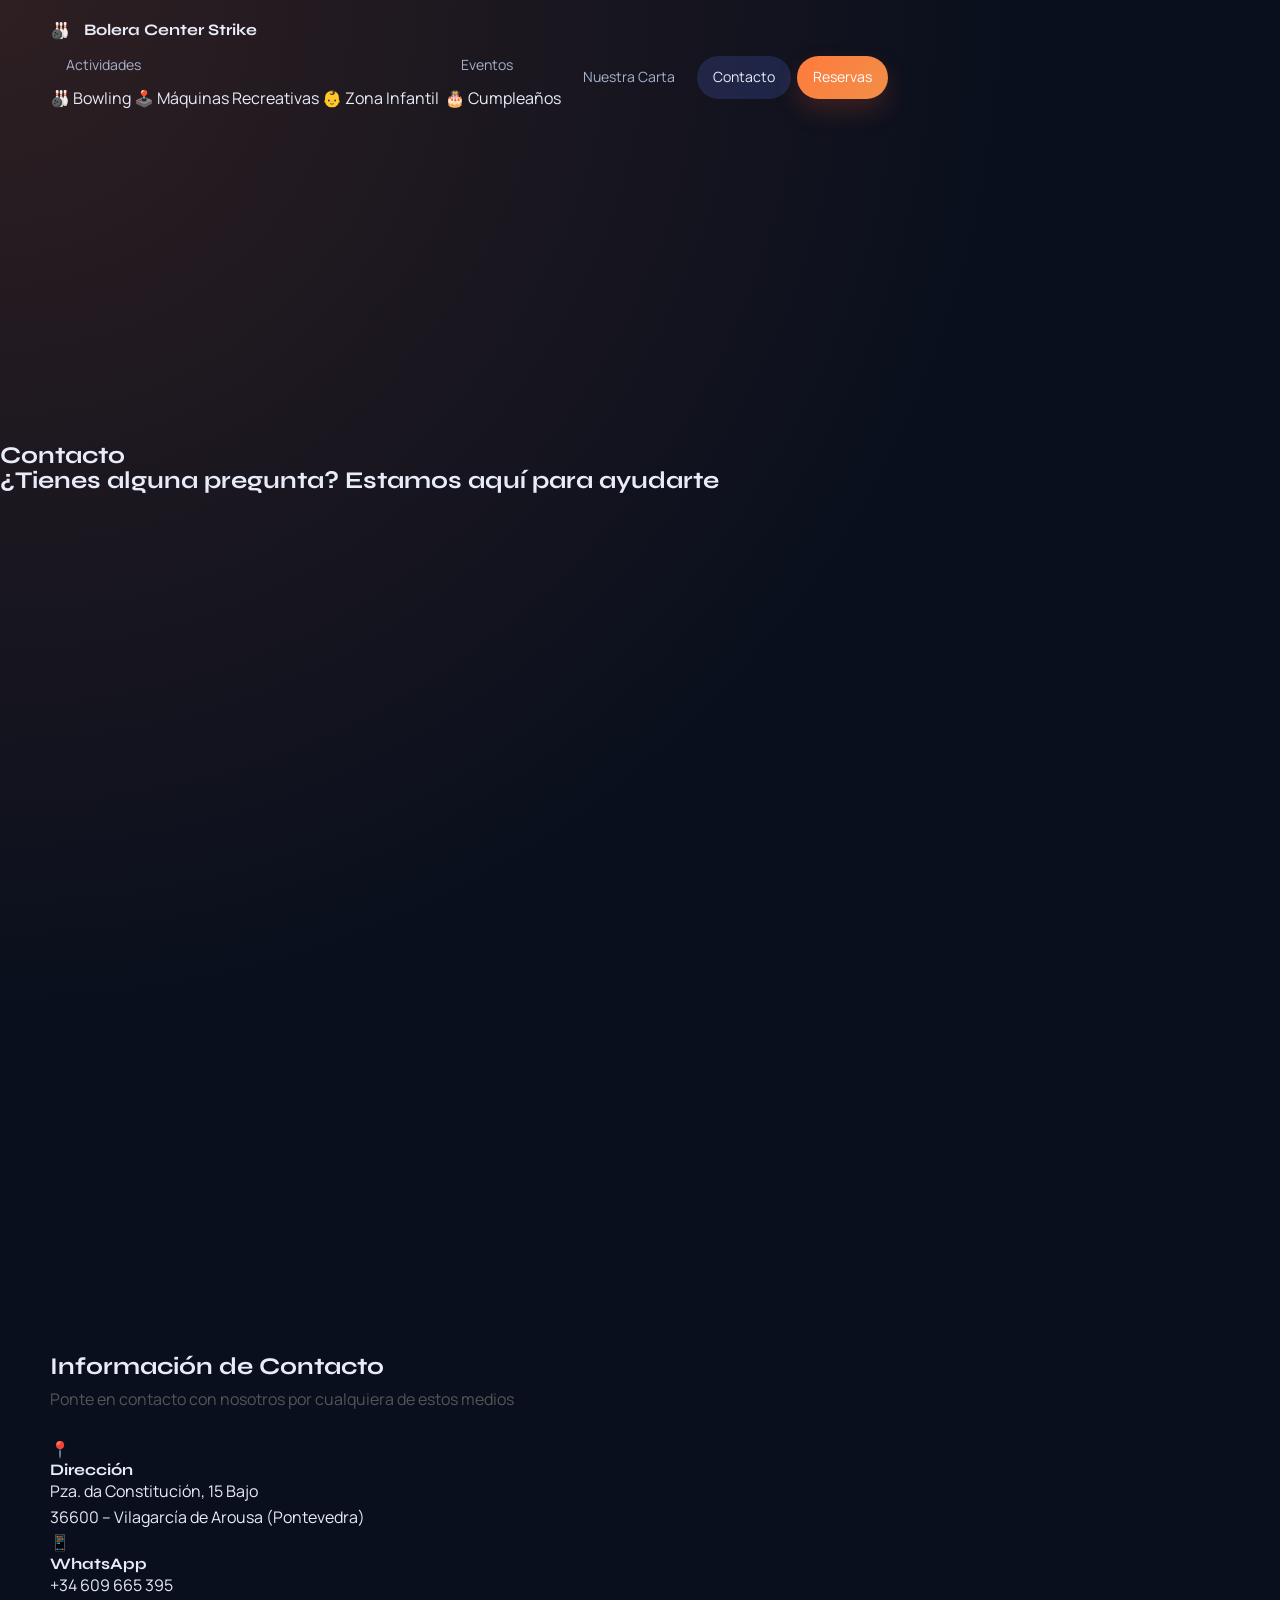
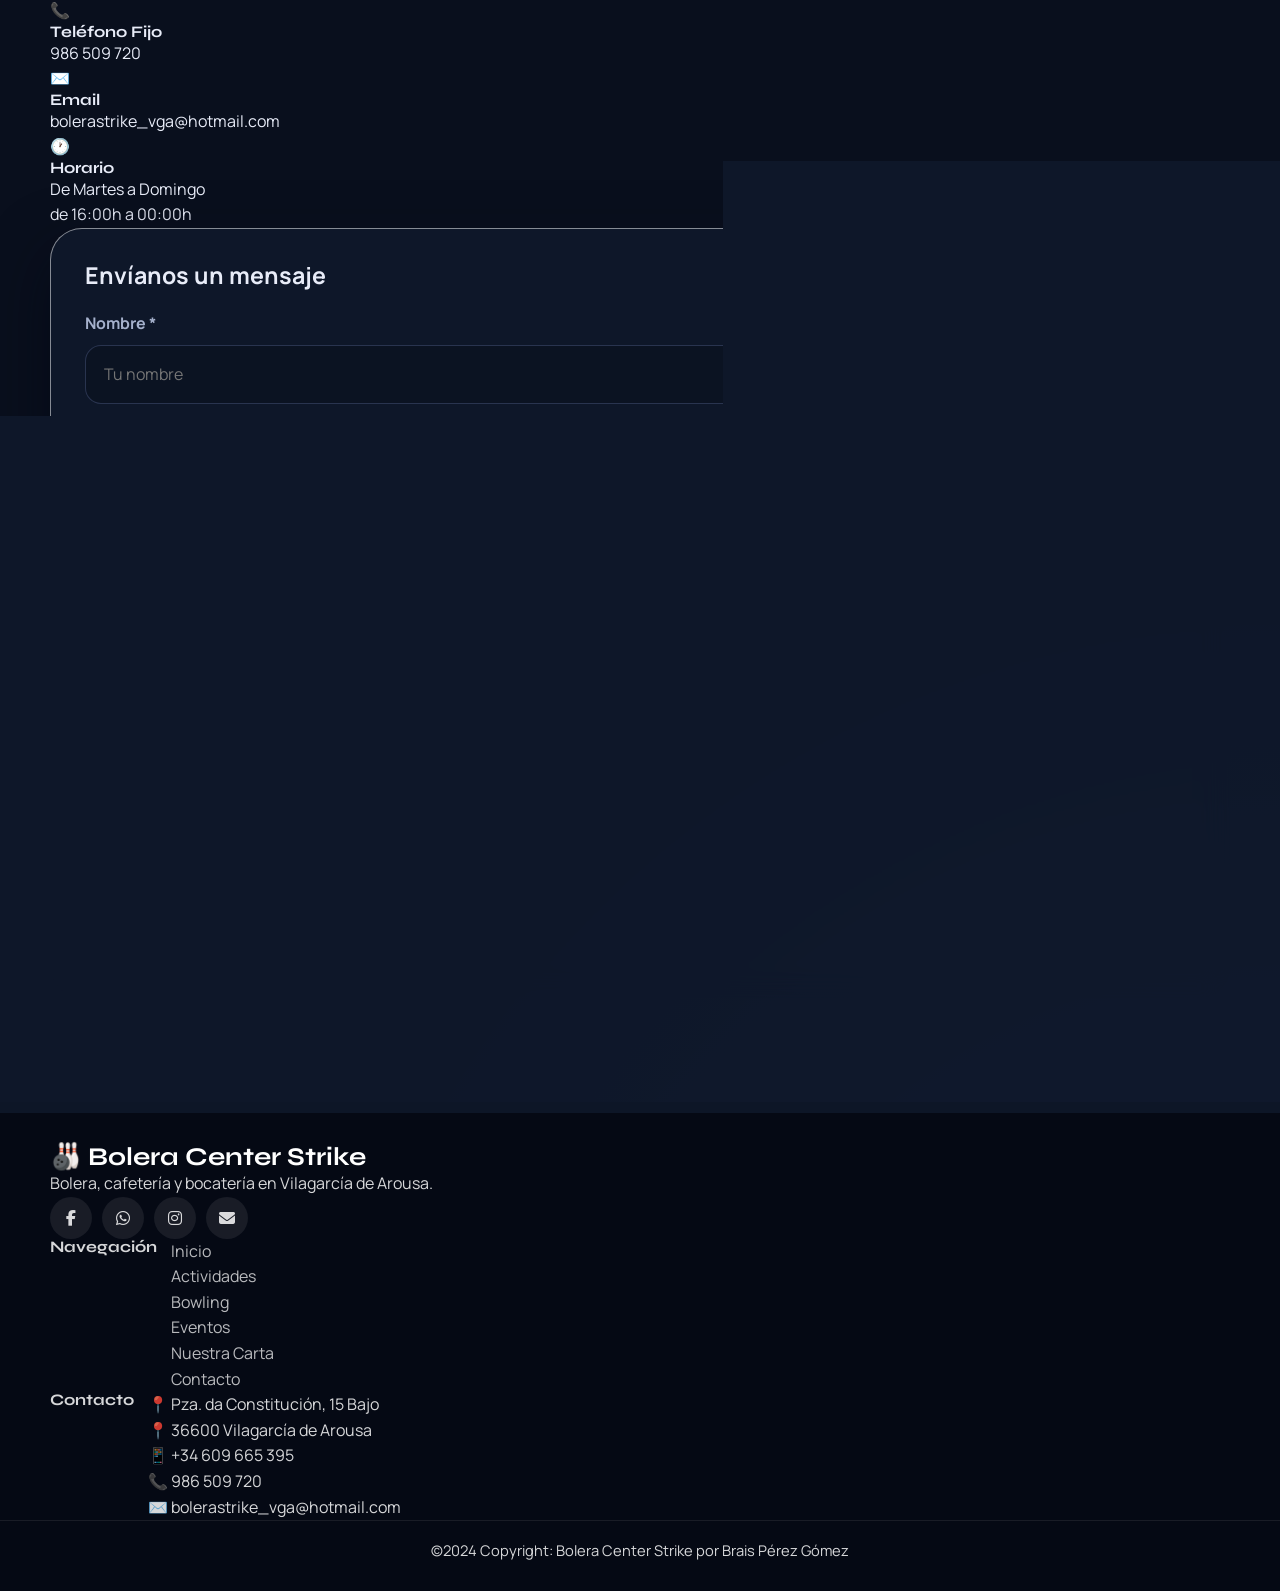
==== pages/contacto.html @ 4a48ab27 "feat: initial commit con optimizaciones para GitHub" ====
<!DOCTYPE html>
<html lang="es">
<head>
  <meta charset="UTF-8">
  <meta name="viewport" content="width=device-width, initial-scale=1.0">
  <meta name="description" content="Contacto Bolera Center Strike. Dirección, teléfono, horario y formulario de contacto en Vilagarcía de Arousa.">
  <title>Contacto | Bolera Center Strike</title>
  <link rel="stylesheet" href="../css/styles.css">
  <link rel="stylesheet" href="https://cdnjs.cloudflare.com/ajax/libs/font-awesome/6.5.0/css/all.min.css">
</head>
<body>

  <!-- NAVBAR -->
  <nav class="navbar" id="navbar">
    <div class="container">
      <a href="../index.html" class="navbar-brand">
        <div class="logo-icon">🎳</div>
        <h1>Bolera Center <span>Strike</span></h1>
      </a>
      <ul class="nav-menu" id="navMenu">
        <li class="nav-item has-dropdown">
          <a href="actividades.html" class="nav-link">Actividades</a>
          <div class="dropdown">
            <a href="bowling.html">🎳 Bowling</a>
            <a href="maquinas-recreativas.html">🕹️ Máquinas Recreativas</a>
            <a href="zona-infantil.html">👶 Zona Infantil</a>
          </div>
        </li>
        <li class="nav-item has-dropdown">
          <a href="eventos.html" class="nav-link">Eventos</a>
          <div class="dropdown"><a href="cumpleanos.html">🎂 Cumpleaños</a></div>
        </li>
        <li class="nav-item"><a href="carta.html" class="nav-link">Nuestra Carta</a></li>
        <li class="nav-item"><a href="contacto.html" class="nav-link active">Contacto</a></li>
        <li class="nav-item"><a href="reservas.html" class="nav-link nav-cta">Reservas</a></li>
      </ul>
      <div class="hamburger" id="hamburger"><span></span><span></span><span></span></div>
    </div>
    <div class="nav-overlay" id="navOverlay"></div>
  </nav>

  <!-- HERO -->
  <section class="hero page-hero" style="background-image: url('https://images.unsplash.com/photo-1423666639041-f56000c27a9a?w=1920&q=80');">
    <div class="hero-content">
      <h1><span>Contacto</span></h1>
      <h2>¿Tienes alguna pregunta? Estamos aquí para ayudarte</h2>
    </div>
  </section>

  <!-- MAPA FULL WIDTH -->
  <div style="width:100%; height:350px; overflow:hidden;">
    <iframe src="https://www.google.com/maps/embed?pb=!1m18!1m12!1m3!1d2936.5!2d-8.7647!3d42.5954!2m3!1f0!2f0!3f0!3m2!1i1024!2i768!4f13.1!3m3!1m2!1s0xd2f052d35e92a65%3A0x6c9aba1d7a1cc52d!2sBolera%20Center%20Strike!5e0!3m2!1ses!2ses!4v1700000000000!5m2!1ses!2ses" style="width:100%;height:100%;border:none;" allowfullscreen="" loading="lazy"></iframe>
  </div>

  <!-- CONTACTO -->
  <section>
    <div class="container">
      <div class="contact-grid">
        <!-- INFO -->
        <div class="contact-info animate-on-scroll">
          <h2 style="color:var(--azul-primario); margin-bottom:8px;">Información de Contacto</h2>
          <p style="color:#555; margin-bottom:24px;">Ponte en contacto con nosotros por cualquiera de estos medios</p>

          <div class="info-card">
            <div class="info-icon">📍</div>
            <div>
              <h4>Dirección</h4>
              <p>Pza. da Constitución, 15 Bajo<br>36600 – Vilagarcía de Arousa (Pontevedra)</p>
            </div>
          </div>

          <div class="info-card">
            <div class="info-icon">📱</div>
            <div>
              <h4>WhatsApp</h4>
              <p><a href="https://wa.me/34609665395" style="color:var(--azul-brillante);">+34 609 665 395</a></p>
            </div>
          </div>

          <div class="info-card">
            <div class="info-icon">📞</div>
            <div>
              <h4>Teléfono Fijo</h4>
              <p><a href="tel:986509720" style="color:var(--azul-brillante);">986 509 720</a></p>
            </div>
          </div>

          <div class="info-card">
            <div class="info-icon">✉️</div>
            <div>
              <h4>Email</h4>
              <p><a href="mailto:bolerastrike_vga@hotmail.com" style="color:var(--azul-brillante);">bolerastrike_vga@hotmail.com</a></p>
            </div>
          </div>

          <div class="info-card">
            <div class="info-icon">🕐</div>
            <div>
              <h4>Horario</h4>
              <p>De Martes a Domingo<br>de 16:00h a 00:00h</p>
            </div>
          </div>
        </div>

        <!-- FORMULARIO -->
        <div class="contact-form animate-on-scroll">
          <h3 style="color:var(--azul-primario); margin-bottom:24px; font-family:var(--fuente-titulo);">Envíanos un mensaje</h3>
          <form id="contactForm" onsubmit="return handleContactForm(event)">
            <div class="form-group">
              <label for="nombre">Nombre *</label>
              <input type="text" id="nombre" name="nombre" required placeholder="Tu nombre">
            </div>
            <div class="form-group">
              <label for="email">Email *</label>
              <input type="email" id="email" name="email" required placeholder="tu@email.com">
            </div>
            <div class="form-group">
              <label for="telefono">Teléfono</label>
              <input type="tel" id="telefono" name="telefono" placeholder="Tu teléfono">
            </div>
            <div class="form-group">
              <label for="asunto">Asunto *</label>
              <select id="asunto" name="asunto" required>
                <option value="">Selecciona un asunto</option>
                <option value="reserva">Reserva de pista</option>
                <option value="cumpleanos">Fiesta de cumpleaños</option>
                <option value="evento">Evento / Celebración</option>
                <option value="informacion">Información general</option>
                <option value="otro">Otro</option>
              </select>
            </div>
            <div class="form-group">
              <label for="mensaje">Mensaje *</label>
              <textarea id="mensaje" name="mensaje" required placeholder="Escribe tu mensaje aquí..."></textarea>
            </div>
            <button type="submit" class="btn btn-primary" style="width:100%;">Enviar Mensaje</button>
          </form>
          <div id="formSuccess" style="display:none; text-align:center; padding:30px;">
            <div style="font-size:3rem; margin-bottom:16px;">✅</div>
            <h3 style="color:var(--azul-primario);">¡Mensaje enviado!</h3>
            <p style="color:#555; margin-top:8px;">Te responderemos lo antes posible.</p>
          </div>
        </div>
      </div>
    </div>
  </section>

  <!-- FOOTER -->
  <footer class="site-footer">
    <div class="container">
      <div class="footer-grid">
        <div class="footer-brand">
          <h3>🎳 Bolera Center Strike</h3>
          <p>Bolera, cafetería y bocatería en Vilagarcía de Arousa.</p>
          <div class="footer-social">
            <a href="https://facebook.com" target="_blank"><i class="fab fa-facebook-f"></i></a>
            <a href="https://wa.me/34609665395" target="_blank"><i class="fab fa-whatsapp"></i></a>
            <a href="https://instagram.com" target="_blank"><i class="fab fa-instagram"></i></a>
            <a href="contacto.html"><i class="fas fa-envelope"></i></a>
          </div>
        </div>
        <div class="footer-links">
          <h4>Navegación</h4>
          <ul>
            <li><a href="../index.html">Inicio</a></li>
            <li><a href="actividades.html">Actividades</a></li>
            <li><a href="bowling.html">Bowling</a></li>
            <li><a href="eventos.html">Eventos</a></li>
            <li><a href="carta.html">Nuestra Carta</a></li>
            <li><a href="contacto.html">Contacto</a></li>
          </ul>
        </div>
        <div class="footer-links">
          <h4>Contacto</h4>
          <div class="footer-contact-info">
            <p>📍 Pza. da Constitución, 15 Bajo</p>
            <p>📍 36600 Vilagarcía de Arousa</p>
            <p>📱 +34 609 665 395</p>
            <p>📞 986 509 720</p>
            <p>✉️ bolerastrike_vga@hotmail.com</p>
          </div>
        </div>
      </div>
    </div>
    <div class="footer-bottom">
      <div class="container"><p>©2024 Copyright: Bolera Center Strike por Brais Pérez Gómez</p></div>
    </div>
  </footer>

  <script src="../js/main.js"></script>
</body>
</html>
---- css/styles.css ----
@import url('https://fonts.googleapis.com/css2?family=Syne:wght@400;500;700;800&family=Manrope:wght@400;500;600;700&display=swap');

:root {
  --bg: #090f1d;
  --surface: rgba(14, 22, 40, 0.84);
  --surface-strong: #111a2f;
  --surface-dark: #101828;
  --surface-dark-soft: #162033;
  --text: #e8ecf8;
  --text-soft: #a5b1cc;
  --text-light: rgba(255, 255, 255, 0.8);
  --line: rgba(162, 177, 212, 0.2);
  --accent: #ff7a3d;
  --accent-strong: #e1602a;
  --accent-alt: #5d7cff;
  --accent-soft: #ffd9a8;
  --success: #0d7a5f;
  --shadow: 0 24px 60px rgba(3, 8, 20, 0.52);
  --shadow-strong: 0 28px 70px rgba(2, 6, 18, 0.72);
  --radius-xl: 32px;
  --radius-lg: 24px;
  --radius-md: 18px;
  --transition: 220ms ease;
  --font-display: 'Syne', sans-serif;
  --font-body: 'Manrope', sans-serif;
}

*, *::before, *::after {
  box-sizing: border-box;
  margin: 0;
  padding: 0;
}

html {
  scroll-behavior: smooth;
  font-size: 16px;
}

body {
  font-family: var(--font-body);
  background:
    radial-gradient(circle at top left, rgba(255, 122, 61, 0.15), transparent 30%),
    radial-gradient(circle at bottom right, rgba(93, 124, 255, 0.2), transparent 32%),
    var(--bg);
  color: var(--text);
  line-height: 1.6;
  overflow-x: hidden;
}

a {
  color: inherit;
  text-decoration: none;
  transition: var(--transition);
}

ul {
  list-style: none;
}

img {
  display: block;
  max-width: 100%;
}

h1, h2, h3, h4 {
  font-family: var(--font-display);
  line-height: 1.05;
}

button,
input,
textarea {
  font: inherit;
}

.container {
  width: min(1180px, calc(100% - 40px));
  margin: 0 auto;
}

section {
  position: relative;
  padding: 104px 0;
}

.navbar {
  position: fixed;
  top: 18px;
  left: 0;
  width: 100%;
  z-index: 1000;
  transition: var(--transition);
}

.navbar.scrolled {
  top: 10px;
}

.nav-shell {
  display: flex;
  align-items: center;
  justify-content: space-between;
  gap: 24px;
  padding: 16px 22px;
  position: relative;
  z-index: 1002;
  background: rgba(16, 25, 45, 0.82);
  border: 1px solid rgba(143, 165, 227, 0.24);
  backdrop-filter: blur(18px);
  border-radius: 999px;
  box-shadow: 0 16px 40px rgba(22, 32, 51, 0.12);
}

.navbar-brand {
  display: flex;
  align-items: center;
  gap: 14px;
}

.brand-mark {
  display: inline-flex;
  width: 52px;
  height: 52px;
  align-items: center;
  justify-content: center;
  border-radius: 18px;
  background: linear-gradient(135deg, var(--accent), #f08f48);
  color: #fff;
  font-family: var(--font-display);
  font-weight: 800;
  box-shadow: 0 14px 28px rgba(209, 77, 45, 0.26);
}

.brand-kicker,
.section-kicker,
.footer-kicker,
.eyebrow,
.profile-label,
.timeline-date,
.project-badge,
.note-tag,
.timeline-meta,
.education-meta {
  letter-spacing: 0.16em;
  text-transform: uppercase;
}

.brand-kicker {
  font-size: 0.68rem;
  color: var(--text-soft);
  margin-bottom: 4px;
}

.navbar-brand h1 {
  font-size: 1rem;
  color: var(--text);
}

.nav-menu {
  display: flex;
  align-items: center;
  gap: 6px;
}

.nav-link {
  display: inline-flex;
  padding: 10px 16px;
  border-radius: 999px;
  font-size: 0.88rem;
  color: var(--text-soft);
}

.nav-link:hover,
.nav-link.active {
  color: var(--text);
  background: rgba(93, 124, 255, 0.18);
}

.nav-cta {
  color: #fff !important;
  background: linear-gradient(135deg, var(--accent), #f08f48);
  box-shadow: 0 12px 24px rgba(209, 77, 45, 0.22);
}

.nav-cta:hover {
  transform: translateY(-1px);
  background: linear-gradient(135deg, var(--accent-strong), #eb7f2f);
}

.hamburger {
  display: none;
  border: 0;
  background: transparent;
  flex-direction: column;
  gap: 5px;
  cursor: pointer;
  position: relative;
  z-index: 1003;
}

.hamburger span {
  width: 26px;
  height: 3px;
  background: var(--text);
  border-radius: 999px;
  transition: var(--transition);
}

.hamburger.active span:nth-child(1) {
  transform: translateY(8px) rotate(45deg);
}

.hamburger.active span:nth-child(2) {
  opacity: 0;
}

.hamburger.active span:nth-child(3) {
  transform: translateY(-8px) rotate(-45deg);
}

.nav-overlay {
  position: fixed;
  inset: 0;
  background: rgba(16, 24, 40, 0.32);
  z-index: 1000;
  opacity: 0;
  visibility: hidden;
  pointer-events: none;
  transition: var(--transition);
}

.nav-overlay.active {
  opacity: 1;
  visibility: visible;
  pointer-events: auto;
}

.hero {
  min-height: 100vh;
  display: flex;
  align-items: center;
  overflow: hidden;
  padding-top: 140px;
}

.hero-backdrop {
  position: absolute;
  inset: 0;
  background:
    linear-gradient(135deg, rgba(10, 17, 31, 0.88), rgba(10, 17, 31, 0.56)),
    linear-gradient(120deg, rgba(93, 124, 255, 0.12), transparent 48%);
}

.hero-orb {
  position: absolute;
  border-radius: 50%;
  filter: blur(10px);
}

.hero-orb-one {
  width: 320px;
  height: 320px;
  background: rgba(255, 171, 108, 0.4);
  top: 8%;
  right: -80px;
}

.hero-orb-two {
  width: 240px;
  height: 240px;
  background: rgba(35, 84, 214, 0.2);
  bottom: 8%;
  left: -60px;
}

.hero-grid {
  position: relative;
  z-index: 1;
  display: grid;
  grid-template-columns: 1.35fr 0.9fr;
  gap: 44px;
  align-items: center;
}

.eyebrow,
.section-kicker,
.footer-kicker,
.profile-label,
.project-badge,
.note-tag,
.timeline-date,
.education-meta {
  display: inline-block;
  font-size: 0.74rem;
  font-weight: 700;
}

.eyebrow,
.section-kicker,
.footer-kicker,
.note-tag,
.timeline-date,
.project-badge {
  color: var(--accent);
}

.hero-copy h2 {
  margin-top: 16px;
  font-size: clamp(3rem, 6vw, 5.8rem);
  max-width: 11ch;
}

.hero-text {
  max-width: 62ch;
  margin-top: 24px;
  font-size: 1.08rem;
  color: var(--text-soft);
}

.hero-actions,
.project-links,
.footer-links {
  display: flex;
  gap: 14px;
  flex-wrap: wrap;
}

.hero-actions {
  margin-top: 32px;
}

.btn {
  display: inline-flex;
  align-items: center;
  justify-content: center;
  min-height: 52px;
  padding: 0 24px;
  border-radius: 999px;
  border: 0;
  font-weight: 700;
  cursor: pointer;
  transition: var(--transition);
}

.btn-primary {
  color: #fff;
  background: linear-gradient(135deg, var(--accent), #f08f48);
  box-shadow: 0 16px 28px rgba(209, 77, 45, 0.24);
}

.btn-primary:hover {
  transform: translateY(-2px);
  box-shadow: 0 18px 34px rgba(209, 77, 45, 0.3);
}

.btn-secondary {
  color: var(--text);
  background: rgba(13, 20, 37, 0.82);
  border: 1px solid rgba(145, 169, 238, 0.24);
}

.btn-secondary:hover {
  background: rgba(21, 31, 56, 0.92);
}

.btn-block {
  width: 100%;
}

.hero-metrics {
  margin-top: 40px;
  display: grid;
  grid-template-columns: repeat(3, minmax(0, 1fr));
  gap: 14px;
}

.hero-metrics li,
.profile-card,
.floating-note,
.info-tile,
.timeline-card,
.project-card,
.education-card,
.skill-cluster,
.contact-form,
.contact-copy {
  border: 1px solid rgba(255, 255, 255, 0.5);
  box-shadow: var(--shadow);
  backdrop-filter: blur(14px);
}

.hero-metrics li {
  padding: 18px;
  border-radius: var(--radius-md);
  background: rgba(19, 30, 52, 0.84);
}

.hero-metrics strong {
  display: block;
  font-family: var(--font-display);
  font-size: 2rem;
  color: var(--accent-alt);
}

.hero-metrics span {
  display: block;
  margin-top: 6px;
  color: var(--text-soft);
  font-size: 0.92rem;
}

.hero-panel {
  position: relative;
  min-height: 620px;
  display: flex;
  flex-direction: column;
  align-items: flex-start;
  justify-content: flex-start;
  gap: 22px;
  padding-top: 72px;
}

.profile-card {
  position: static;
  width: min(100%, 360px);
  z-index: 2;
  padding: 28px;
  border-radius: var(--radius-xl);
  background: linear-gradient(180deg, rgba(16, 24, 40, 0.95), rgba(22, 32, 51, 0.88));
  color: #fff;
  box-shadow: var(--shadow-strong);
}

.profile-label {
  color: rgba(255, 217, 168, 0.9);
}

.availability-list {
  margin-top: 20px;
  display: grid;
  gap: 12px;
}

.availability-list li {
  display: flex;
  align-items: center;
  gap: 10px;
  color: var(--text-light);
}

.availability-list li::before {
  content: '';
  width: 10px;
  height: 10px;
  border-radius: 50%;
  background: linear-gradient(135deg, var(--accent), #f08f48);
}

.floating-note {
  position: static;
  width: min(280px, 90%);
  padding: 18px 20px;
  border-radius: 20px;
  background: rgba(17, 26, 47, 0.88);
}

.note-top {
  margin-left: 0;
}

.note-bottom {
  margin-left: 0;
}

.note-tag {
  display: inline-flex;
  margin-bottom: 10px;
}

.section-header {
  text-align: center;
  margin-bottom: 52px;
}

.section-header h2,
.panel h2,
.contact-copy h2 {
  font-size: clamp(2rem, 4vw, 3.6rem);
  margin-top: 12px;
}

.line {
  width: 88px;
  height: 4px;
  border-radius: 999px;
  margin: 20px auto 0;
  background: linear-gradient(135deg, var(--accent), #f08f48);
}

.line-left {
  margin-left: 0;
}

.about-layout {
  display: grid;
  grid-template-columns: 1.2fr 1fr;
  gap: 28px;
}

.about-copy {
  padding: 36px;
  border-radius: var(--radius-xl);
  background: rgba(16, 25, 44, 0.8);
  box-shadow: var(--shadow);
  font-size: 1.04rem;
}

.about-copy p + p {
  margin-top: 18px;
}

.about-points {
  display: grid;
  gap: 18px;
}

.info-tile {
  display: flex;
  gap: 16px;
  padding: 22px;
  border-radius: var(--radius-lg);
  background: rgba(17, 27, 48, 0.86);
}

.tile-icon {
  display: inline-flex;
  width: 48px;
  height: 48px;
  align-items: center;
  justify-content: center;
  border-radius: 16px;
  color: #fff;
  background: linear-gradient(135deg, var(--accent-alt), #58a6ff);
  flex-shrink: 0;
}

.info-tile h3 {
  font-size: 1.2rem;
  margin-bottom: 4px;
}

.info-tile p,
.timeline-card p,
.project-card p,
.education-card p,
.contact-copy p,
.about-copy,
.hero-text,
.timeline-meta,
.project-link,
.contact-list,
.form-group label {
  color: var(--text-soft);
}

.section-dark {
  background: linear-gradient(135deg, #182133, #0e1522);
  color: #fff;
}

.section-header-light .line {
  background: linear-gradient(135deg, var(--accent-soft), #fff);
}

.timeline {
  display: grid;
  grid-template-columns: repeat(3, minmax(0, 1fr));
  gap: 22px;
}

.timeline-card {
  padding: 28px;
  border-radius: var(--radius-lg);
  background: rgba(255, 255, 255, 0.08);
  border-color: rgba(255, 255, 255, 0.12);
}

.timeline-card h3 {
  margin: 14px 0 8px;
  font-size: 1.4rem;
}

.timeline-card p,
.timeline-card .timeline-meta {
  color: rgba(255, 255, 255, 0.76);
}

.project-grid {
  display: grid;
  grid-template-columns: repeat(3, minmax(0, 1fr));
  gap: 22px;
}

.project-card {
  min-height: 290px;
  padding: 28px;
  border-radius: var(--radius-lg);
  background: rgba(16, 25, 44, 0.86);
}

.project-card h3 {
  margin: 16px 0 12px;
  font-size: 1.45rem;
}

.accent-card {
  background: linear-gradient(135deg, rgba(93, 124, 255, 0.24), rgba(255, 122, 61, 0.2)), rgba(13, 20, 37, 0.92);
}

.project-link {
  display: inline-flex;
  align-items: center;
  gap: 8px;
  margin-top: 20px;
  font-weight: 700;
  color: var(--accent-alt);
}

.project-link:hover {
  color: var(--accent);
}

.section-split {
  background: linear-gradient(180deg, rgba(11, 18, 33, 0.72), rgba(9, 15, 29, 0.18));
}

.split-grid {
  display: grid;
  grid-template-columns: repeat(2, minmax(0, 1fr));
  gap: 28px;
  align-items: start;
}

.panel {
  padding: 34px;
  border-radius: var(--radius-xl);
  background: rgba(16, 25, 44, 0.86);
  box-shadow: var(--shadow);
}

.panel-offset {
  margin-top: 60px;
}

.education-card {
  margin-top: 28px;
  padding: 26px;
  border-radius: var(--radius-lg);
  background: rgba(19, 30, 52, 0.88);
}

.education-card h3,
.skill-cluster h3,
.contact-form h3 {
  font-size: 1.45rem;
  margin-bottom: 10px;
}

.education-meta {
  color: var(--accent-alt);
  margin-bottom: 12px;
}

.skill-clusters {
  display: grid;
  gap: 18px;
  margin-top: 28px;
}

.skill-cluster {
  padding: 24px;
  border-radius: var(--radius-lg);
  background: rgba(19, 30, 52, 0.88);
}

.tag-list {
  display: flex;
  flex-wrap: wrap;
  gap: 12px;
}

.tag-list li {
  padding: 10px 14px;
  border-radius: 999px;
  background: rgba(93, 124, 255, 0.14);
  color: var(--accent-alt);
  font-weight: 700;
}

.language-list {
  display: grid;
  gap: 12px;
}

.language-list li {
  display: flex;
  justify-content: space-between;
  gap: 18px;
  padding-bottom: 12px;
  border-bottom: 1px solid var(--line);
}

.language-list strong {
  color: var(--text);
}

.contact-section {
  padding-bottom: 88px;
}

.contact-shell {
  display: grid;
  grid-template-columns: 1fr 1fr;
  gap: 28px;
}

.contact-copy,
.contact-form {
  padding: 34px;
  border-radius: var(--radius-xl);
  background: rgba(16, 25, 44, 0.86);
}

.contact-list {
  margin-top: 28px;
  display: grid;
  gap: 14px;
}

.contact-list a,
.contact-list span {
  display: inline-flex;
  align-items: center;
  gap: 12px;
  font-weight: 600;
}

.contact-list i {
  color: var(--accent);
}

.form-group {
  margin-top: 18px;
}

.form-group label {
  display: block;
  margin-bottom: 8px;
  font-weight: 700;
}

.form-group input,
.form-group textarea {
  width: 100%;
  padding: 16px 18px;
  border-radius: 16px;
  border: 1px solid rgba(145, 169, 238, 0.22);
  background: rgba(12, 19, 35, 0.85);
  color: var(--text);
}

.form-group textarea {
  min-height: 148px;
  resize: vertical;
}

.form-group input:focus,
.form-group textarea:focus {
  outline: none;
  border-color: rgba(35, 84, 214, 0.34);
  box-shadow: 0 0 0 4px rgba(35, 84, 214, 0.08);
}

.form-success {
  display: none;
  margin-top: 24px;
  padding: 22px;
  border-radius: 18px;
  background: rgba(13, 122, 95, 0.1);
  color: var(--success);
}

.form-success.visible {
  display: block;
}

.success-icon {
  display: inline-flex;
  width: 48px;
  height: 48px;
  align-items: center;
  justify-content: center;
  border-radius: 14px;
  margin-bottom: 12px;
  background: rgba(13, 122, 95, 0.14);
}

.site-footer {
  background: #050914;
  color: rgba(255, 255, 255, 0.84);
  padding-top: 32px;
}

.project-filters {
  display: flex;
  gap: 10px;
  flex-wrap: wrap;
  justify-content: center;
  margin-bottom: 26px;
}

.filter-btn {
  border: 1px solid rgba(145, 169, 238, 0.26);
  background: rgba(12, 19, 35, 0.85);
  color: var(--text-soft);
  border-radius: 999px;
  padding: 10px 16px;
  font-weight: 700;
  cursor: pointer;
  transition: var(--transition);
}

.filter-btn:hover,
.filter-btn.active {
  color: #fff;
  border-color: rgba(255, 122, 61, 0.5);
  background: linear-gradient(135deg, rgba(255, 122, 61, 0.24), rgba(93, 124, 255, 0.24));
}

.project-card.is-hidden {
  display: none;
}

.timeline-toggle {
  margin-top: 14px;
  border: 1px solid rgba(255, 214, 170, 0.35);
  background: rgba(255, 214, 170, 0.1);
  color: #fff;
  border-radius: 999px;
  padding: 8px 14px;
  font-weight: 700;
  cursor: pointer;
  transition: var(--transition);
}

.timeline-toggle:hover {
  background: rgba(255, 214, 170, 0.22);
}

.timeline-detail {
  margin-top: 12px;
}

.back-to-top {
  position: fixed;
  right: 24px;
  bottom: 24px;
  width: 48px;
  height: 48px;
  border-radius: 50%;
  border: 1px solid rgba(145, 169, 238, 0.35);
  background: rgba(12, 19, 35, 0.9);
  color: #fff;
  cursor: pointer;
  display: inline-flex;
  align-items: center;
  justify-content: center;
  box-shadow: var(--shadow);
  opacity: 0;
  visibility: hidden;
  transform: translateY(10px);
  transition: var(--transition);
  z-index: 1002;
}

.back-to-top.visible {
  opacity: 1;
  visibility: visible;
  transform: translateY(0);
}

.back-to-top:hover {
  background: linear-gradient(135deg, rgba(255, 122, 61, 0.24), rgba(93, 124, 255, 0.24));
}

.footer-shell {
  display: flex;
  align-items: center;
  justify-content: space-between;
  gap: 24px;
  padding-bottom: 28px;
}

.site-footer h3 {
  font-size: 1.6rem;
  color: #fff;
  margin-top: 10px;
}

.footer-links a {
  color: rgba(255, 255, 255, 0.72);
}

.footer-links a:hover,
.footer-social a:hover {
  color: #fff;
}

.footer-social {
  display: flex;
  gap: 10px;
}

.footer-social a {
  display: inline-flex;
  width: 42px;
  height: 42px;
  align-items: center;
  justify-content: center;
  border-radius: 50%;
  background: rgba(255, 255, 255, 0.08);
}

.footer-bottom {
  padding: 18px 0 28px;
  border-top: 1px solid rgba(255, 255, 255, 0.08);
  text-align: center;
  font-size: 0.92rem;
}

.animate-on-scroll {
  opacity: 0;
  transform: translateY(28px);
  transition: opacity 0.65s ease, transform 0.65s ease;
}

.animate-on-scroll.visible {
  opacity: 1;
  transform: translateY(0);
}

/* =====================
   HOVER GLOW — tarjetas
   ===================== */
.hero-metrics li,
.info-tile,
.timeline-card,
.project-card,
.education-card,
.skill-cluster,
.profile-card,
.floating-note {
  transition: background 280ms ease, border-color 280ms ease,
              box-shadow 280ms ease, transform 280ms ease;
}

.hero-metrics li:hover {
  background: rgba(28, 42, 72, 0.96);
  border-color: rgba(93, 124, 255, 0.32);
  box-shadow: var(--shadow), 0 0 0 1px rgba(93, 124, 255, 0.14);
}

.info-tile:hover {
  background: rgba(25, 38, 67, 0.98);
  border-color: rgba(93, 124, 255, 0.42);
  box-shadow: var(--shadow), 0 0 0 2px rgba(93, 124, 255, 0.1);
}

.timeline-card:hover {
  background: rgba(255, 255, 255, 0.14);
  border-color: rgba(255, 214, 170, 0.38);
  box-shadow: var(--shadow), 0 0 0 1px rgba(255, 214, 170, 0.14);
}

.project-card:hover {
  background: rgba(24, 36, 62, 0.98);
  border-color: rgba(93, 124, 255, 0.42);
  box-shadow: var(--shadow), 0 0 0 2px rgba(93, 124, 255, 0.1);
  transform: translateY(-3px);
}

.accent-card:hover {
  background: linear-gradient(
    135deg,
    rgba(93, 124, 255, 0.36),
    rgba(255, 122, 61, 0.3)
  ), rgba(20, 30, 55, 0.98);
  border-color: rgba(255, 122, 61, 0.5);
}

.education-card:hover,
.skill-cluster:hover {
  background: rgba(28, 42, 70, 0.98);
  border-color: rgba(93, 124, 255, 0.35);
  box-shadow: var(--shadow), 0 0 0 1px rgba(93, 124, 255, 0.1);
}

.profile-card:hover {
  border-color: rgba(255, 217, 168, 0.4);
  box-shadow: var(--shadow-strong), 0 0 0 1px rgba(255, 217, 168, 0.14);
}

.floating-note:hover {
  background: rgba(25, 38, 67, 0.98);
  border-color: rgba(93, 124, 255, 0.32);
  box-shadow: var(--shadow), 0 0 0 1px rgba(93, 124, 255, 0.1);
}

@media (max-width: 1080px) {
  .hero-grid,
  .about-layout,
  .split-grid,
  .contact-shell,
  .timeline,
  .project-grid {
    grid-template-columns: 1fr 1fr;
  }

  .hero-panel {
    min-height: 420px;
  }

  .profile-card {
    position: relative;
    width: 100%;
  }

  .floating-note {
    position: relative;
    width: 100%;
    margin-top: 16px;
  }

  .note-top,
  .note-bottom {
    left: auto;
    top: auto;
    bottom: auto;
  }
}

@media (max-width: 900px) {
  section {
    padding: 88px 0;
  }

  .nav-shell {
    border-radius: 28px;
  }

  .hamburger {
    display: flex;
  }

  .nav-menu {
    position: fixed;
    top: 98px;
    right: 20px;
    width: min(320px, calc(100% - 40px));
    flex-direction: column;
    align-items: stretch;
    padding: 18px;
    border-radius: 28px;
    background: rgba(12, 19, 35, 0.96);
    box-shadow: var(--shadow-strong);
    z-index: 1001;
    transform: translateY(-16px);
    opacity: 0;
    visibility: hidden;
    pointer-events: none;
  }

  .nav-menu.active {
    opacity: 1;
    visibility: visible;
    transform: translateY(0);
    pointer-events: auto;
  }

  .nav-link {
    width: 100%;
    justify-content: center;
  }

  .project-filters {
    justify-content: flex-start;
  }

  .hero,
  .hero-grid,
  .about-layout,
  .split-grid,
  .contact-shell,
  .timeline,
  .project-grid {
    grid-template-columns: 1fr;
  }

  .hero-copy h2 {
    max-width: none;
  }

  .hero-panel {
    min-height: auto;
  }

  .hero-metrics {
    grid-template-columns: 1fr;
  }

  .panel-offset {
    margin-top: 0;
  }

  .footer-shell {
    flex-direction: column;
    align-items: flex-start;
  }
}

@media (max-width: 560px) {
  html {
    font-size: 15px;
  }

  .container {
    width: min(100% - 28px, 1180px);
  }

  .navbar {
    top: 12px;
  }

  .nav-shell {
    padding: 14px 16px;
  }

  .brand-mark {
    width: 44px;
    height: 44px;
    border-radius: 14px;
  }

  .navbar-brand h1 {
    font-size: 0.92rem;
  }

  .hero {
    padding-top: 128px;
  }

  .hero-copy h2,
  .section-header h2,
  .panel h2,
  .contact-copy h2 {
    font-size: 2.35rem;
  }

  .about-copy,
  .info-tile,
  .timeline-card,
  .project-card,
  .panel,
  .contact-copy,
  .contact-form {
    padding: 24px;
  }

  .footer-links {
    gap: 10px 16px;
  }

  .back-to-top {
    right: 16px;
    bottom: 16px;
  }
}
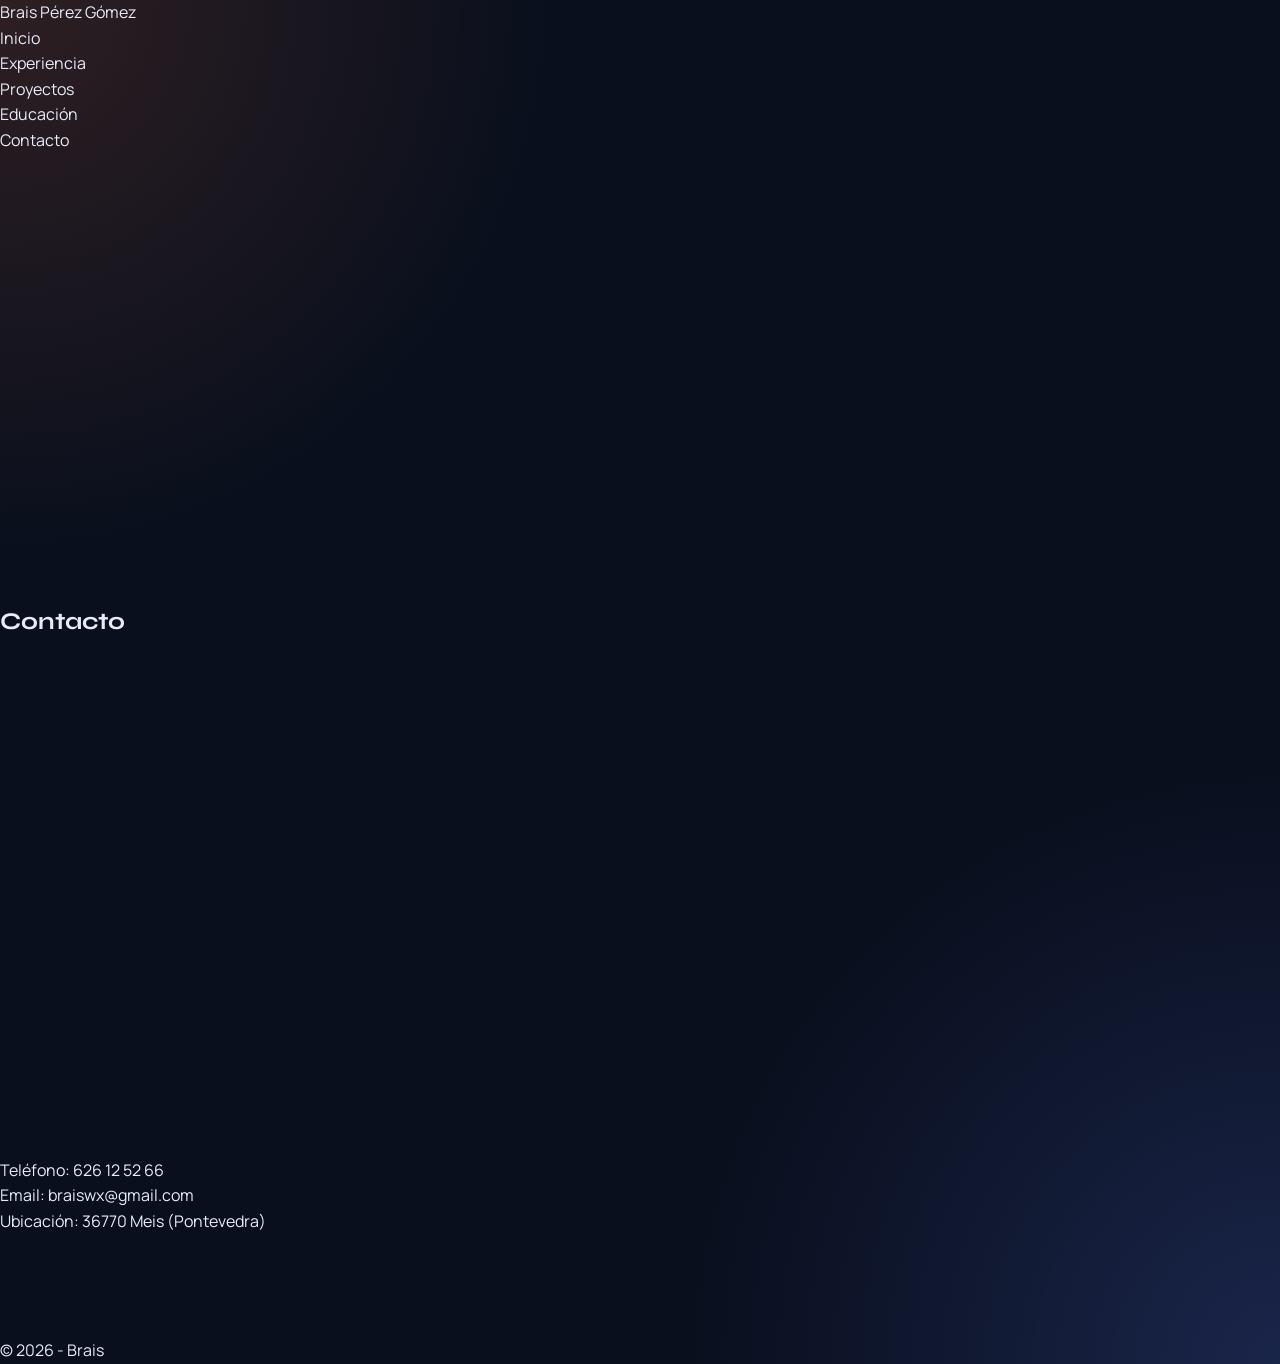
==== commit abd5a533: "cv update" ====
--- a/pages/contacto.html
+++ b/pages/contacto.html
@@ -1,192 +1,10 @@
-<!DOCTYPE html>
-<html lang="es">
+﻿<!DOCTYPE html>
+<html lang='es'>
 <head>
-  <meta charset="UTF-8">
-  <meta name="viewport" content="width=device-width, initial-scale=1.0">
-  <meta name="description" content="Contacto Bolera Center Strike. Dirección, teléfono, horario y formulario de contacto en Vilagarcía de Arousa.">
-  <title>Contacto | Bolera Center Strike</title>
-  <link rel="stylesheet" href="../css/styles.css">
-  <link rel="stylesheet" href="https://cdnjs.cloudflare.com/ajax/libs/font-awesome/6.5.0/css/all.min.css">
+<meta charset='UTF-8'>
+<title>Contacto | Brais</title>
+<link rel='stylesheet' href='../css/styles.css'>
 </head>
-<body>
-
-  <!-- NAVBAR -->
-  <nav class="navbar" id="navbar">
-    <div class="container">
-      <a href="../index.html" class="navbar-brand">
-        <div class="logo-icon">🎳</div>
-        <h1>Bolera Center <span>Strike</span></h1>
-      </a>
-      <ul class="nav-menu" id="navMenu">
-        <li class="nav-item has-dropdown">
-          <a href="actividades.html" class="nav-link">Actividades</a>
-          <div class="dropdown">
-            <a href="bowling.html">🎳 Bowling</a>
-            <a href="maquinas-recreativas.html">🕹️ Máquinas Recreativas</a>
-            <a href="zona-infantil.html">👶 Zona Infantil</a>
-          </div>
-        </li>
-        <li class="nav-item has-dropdown">
-          <a href="eventos.html" class="nav-link">Eventos</a>
-          <div class="dropdown"><a href="cumpleanos.html">🎂 Cumpleaños</a></div>
-        </li>
-        <li class="nav-item"><a href="carta.html" class="nav-link">Nuestra Carta</a></li>
-        <li class="nav-item"><a href="contacto.html" class="nav-link active">Contacto</a></li>
-        <li class="nav-item"><a href="reservas.html" class="nav-link nav-cta">Reservas</a></li>
-      </ul>
-      <div class="hamburger" id="hamburger"><span></span><span></span><span></span></div>
-    </div>
-    <div class="nav-overlay" id="navOverlay"></div>
-  </nav>
-
-  <!-- HERO -->
-  <section class="hero page-hero" style="background-image: url('https://images.unsplash.com/photo-1423666639041-f56000c27a9a?w=1920&q=80');">
-    <div class="hero-content">
-      <h1><span>Contacto</span></h1>
-      <h2>¿Tienes alguna pregunta? Estamos aquí para ayudarte</h2>
-    </div>
-  </section>
-
-  <!-- MAPA FULL WIDTH -->
-  <div style="width:100%; height:350px; overflow:hidden;">
-    <iframe src="https://www.google.com/maps/embed?pb=!1m18!1m12!1m3!1d2936.5!2d-8.7647!3d42.5954!2m3!1f0!2f0!3f0!3m2!1i1024!2i768!4f13.1!3m3!1m2!1s0xd2f052d35e92a65%3A0x6c9aba1d7a1cc52d!2sBolera%20Center%20Strike!5e0!3m2!1ses!2ses!4v1700000000000!5m2!1ses!2ses" style="width:100%;height:100%;border:none;" allowfullscreen="" loading="lazy"></iframe>
-  </div>
-
-  <!-- CONTACTO -->
-  <section>
-    <div class="container">
-      <div class="contact-grid">
-        <!-- INFO -->
-        <div class="contact-info animate-on-scroll">
-          <h2 style="color:var(--azul-primario); margin-bottom:8px;">Información de Contacto</h2>
-          <p style="color:#555; margin-bottom:24px;">Ponte en contacto con nosotros por cualquiera de estos medios</p>
-
-          <div class="info-card">
-            <div class="info-icon">📍</div>
-            <div>
-              <h4>Dirección</h4>
-              <p>Pza. da Constitución, 15 Bajo<br>36600 – Vilagarcía de Arousa (Pontevedra)</p>
-            </div>
-          </div>
-
-          <div class="info-card">
-            <div class="info-icon">📱</div>
-            <div>
-              <h4>WhatsApp</h4>
-              <p><a href="https://wa.me/34609665395" style="color:var(--azul-brillante);">+34 609 665 395</a></p>
-            </div>
-          </div>
-
-          <div class="info-card">
-            <div class="info-icon">📞</div>
-            <div>
-              <h4>Teléfono Fijo</h4>
-              <p><a href="tel:986509720" style="color:var(--azul-brillante);">986 509 720</a></p>
-            </div>
-          </div>
-
-          <div class="info-card">
-            <div class="info-icon">✉️</div>
-            <div>
-              <h4>Email</h4>
-              <p><a href="mailto:bolerastrike_vga@hotmail.com" style="color:var(--azul-brillante);">bolerastrike_vga@hotmail.com</a></p>
-            </div>
-          </div>
-
-          <div class="info-card">
-            <div class="info-icon">🕐</div>
-            <div>
-              <h4>Horario</h4>
-              <p>De Martes a Domingo<br>de 16:00h a 00:00h</p>
-            </div>
-          </div>
-        </div>
-
-        <!-- FORMULARIO -->
-        <div class="contact-form animate-on-scroll">
-          <h3 style="color:var(--azul-primario); margin-bottom:24px; font-family:var(--fuente-titulo);">Envíanos un mensaje</h3>
-          <form id="contactForm" onsubmit="return handleContactForm(event)">
-            <div class="form-group">
-              <label for="nombre">Nombre *</label>
-              <input type="text" id="nombre" name="nombre" required placeholder="Tu nombre">
-            </div>
-            <div class="form-group">
-              <label for="email">Email *</label>
-              <input type="email" id="email" name="email" required placeholder="tu@email.com">
-            </div>
-            <div class="form-group">
-              <label for="telefono">Teléfono</label>
-              <input type="tel" id="telefono" name="telefono" placeholder="Tu teléfono">
-            </div>
-            <div class="form-group">
-              <label for="asunto">Asunto *</label>
-              <select id="asunto" name="asunto" required>
-                <option value="">Selecciona un asunto</option>
-                <option value="reserva">Reserva de pista</option>
-                <option value="cumpleanos">Fiesta de cumpleaños</option>
-                <option value="evento">Evento / Celebración</option>
-                <option value="informacion">Información general</option>
-                <option value="otro">Otro</option>
-              </select>
-            </div>
-            <div class="form-group">
-              <label for="mensaje">Mensaje *</label>
-              <textarea id="mensaje" name="mensaje" required placeholder="Escribe tu mensaje aquí..."></textarea>
-            </div>
-            <button type="submit" class="btn btn-primary" style="width:100%;">Enviar Mensaje</button>
-          </form>
-          <div id="formSuccess" style="display:none; text-align:center; padding:30px;">
-            <div style="font-size:3rem; margin-bottom:16px;">✅</div>
-            <h3 style="color:var(--azul-primario);">¡Mensaje enviado!</h3>
-            <p style="color:#555; margin-top:8px;">Te responderemos lo antes posible.</p>
-          </div>
-        </div>
-      </div>
-    </div>
-  </section>
-
-  <!-- FOOTER -->
-  <footer class="site-footer">
-    <div class="container">
-      <div class="footer-grid">
-        <div class="footer-brand">
-          <h3>🎳 Bolera Center Strike</h3>
-          <p>Bolera, cafetería y bocatería en Vilagarcía de Arousa.</p>
-          <div class="footer-social">
-            <a href="https://facebook.com" target="_blank"><i class="fab fa-facebook-f"></i></a>
-            <a href="https://wa.me/34609665395" target="_blank"><i class="fab fa-whatsapp"></i></a>
-            <a href="https://instagram.com" target="_blank"><i class="fab fa-instagram"></i></a>
-            <a href="contacto.html"><i class="fas fa-envelope"></i></a>
-          </div>
-        </div>
-        <div class="footer-links">
-          <h4>Navegación</h4>
-          <ul>
-            <li><a href="../index.html">Inicio</a></li>
-            <li><a href="actividades.html">Actividades</a></li>
-            <li><a href="bowling.html">Bowling</a></li>
-            <li><a href="eventos.html">Eventos</a></li>
-            <li><a href="carta.html">Nuestra Carta</a></li>
-            <li><a href="contacto.html">Contacto</a></li>
-          </ul>
-        </div>
-        <div class="footer-links">
-          <h4>Contacto</h4>
-          <div class="footer-contact-info">
-            <p>📍 Pza. da Constitución, 15 Bajo</p>
-            <p>📍 36600 Vilagarcía de Arousa</p>
-            <p>📱 +34 609 665 395</p>
-            <p>📞 986 509 720</p>
-            <p>✉️ bolerastrike_vga@hotmail.com</p>
-          </div>
-        </div>
-      </div>
-    </div>
-    <div class="footer-bottom">
-      <div class="container"><p>©2024 Copyright: Bolera Center Strike por Brais Pérez Gómez</p></div>
-    </div>
-  </footer>
-
-  <script src="../js/main.js"></script>
-</body>
-</html>
+<body><header><nav><div class='logo'>Brais Pérez Gómez</div><ul class='nav-links'><li><a href='../index.html'>Inicio</a></li><li><a href='experiencia.html'>Experiencia</a></li><li><a href='proyectos.html'>Proyectos</a></li><li><a href='educacion.html'>Educación</a></li><li><a href='contacto.html' class='active'>Contacto</a></li></ul></nav></header>
+<main><section class='hero'><h1>Contacto</h1></section><section class='skills'><div class='skills-grid'><div class='skill-card'>Teléfono: 626 12 52 66</div><div class='skill-card'>Email: braiswx@gmail.com</div><div class='skill-card'>Ubicación: 36770 Meis (Pontevedra)</div></div></section></main>
+<footer><p>&copy; 2026 - Brais</p></footer></body></html>
